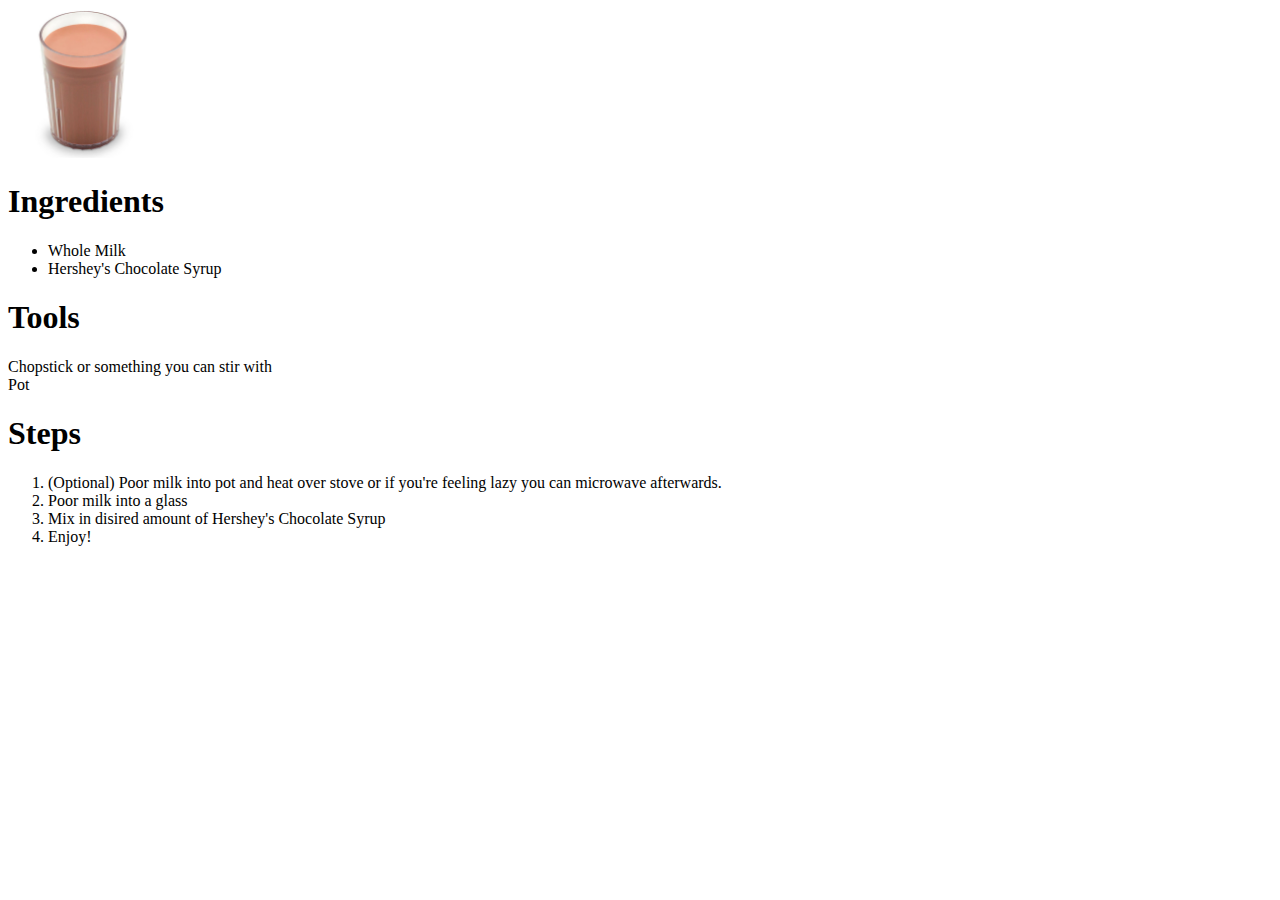
==== recipes/chocolateMilk.html @ 78fafe8c "Added chocolateMilk recipe and fixed title for ice" ====
<!DOCTYPE html>
<html lang="en">
<head>
    <meta charset="UTF-8">
    <meta http-equiv="X-UA-Compatible" content="IE=edge">
    <meta name="viewport" content="width=device-width, initial-scale=1.0">
    <title>Chocolate Milk</title>
    
</head>
<body>
    <img src="chocomilk.jpg" width='150'/>
    <h1> Ingredients </h1>
    <ul> 
        <li> Whole Milk </li>
        <li> Hershey's Chocolate Syrup </li>
    </ul>

    <h1> Tools </h1>
    <li> Chopstick or something you can stir with </li>
    <li> Pot </li>

    <h1> Steps </h1>
    <ol> 
        <li> (Optional) Poor milk into pot and heat over stove or if you're feeling lazy you can microwave afterwards.</li>
        <li> Poor milk into a glass </li>
        <li> Mix in disired amount of Hershey's Chocolate Syrup </li>
        <li> Enjoy! </li>
    </ol>
</body>
</html>
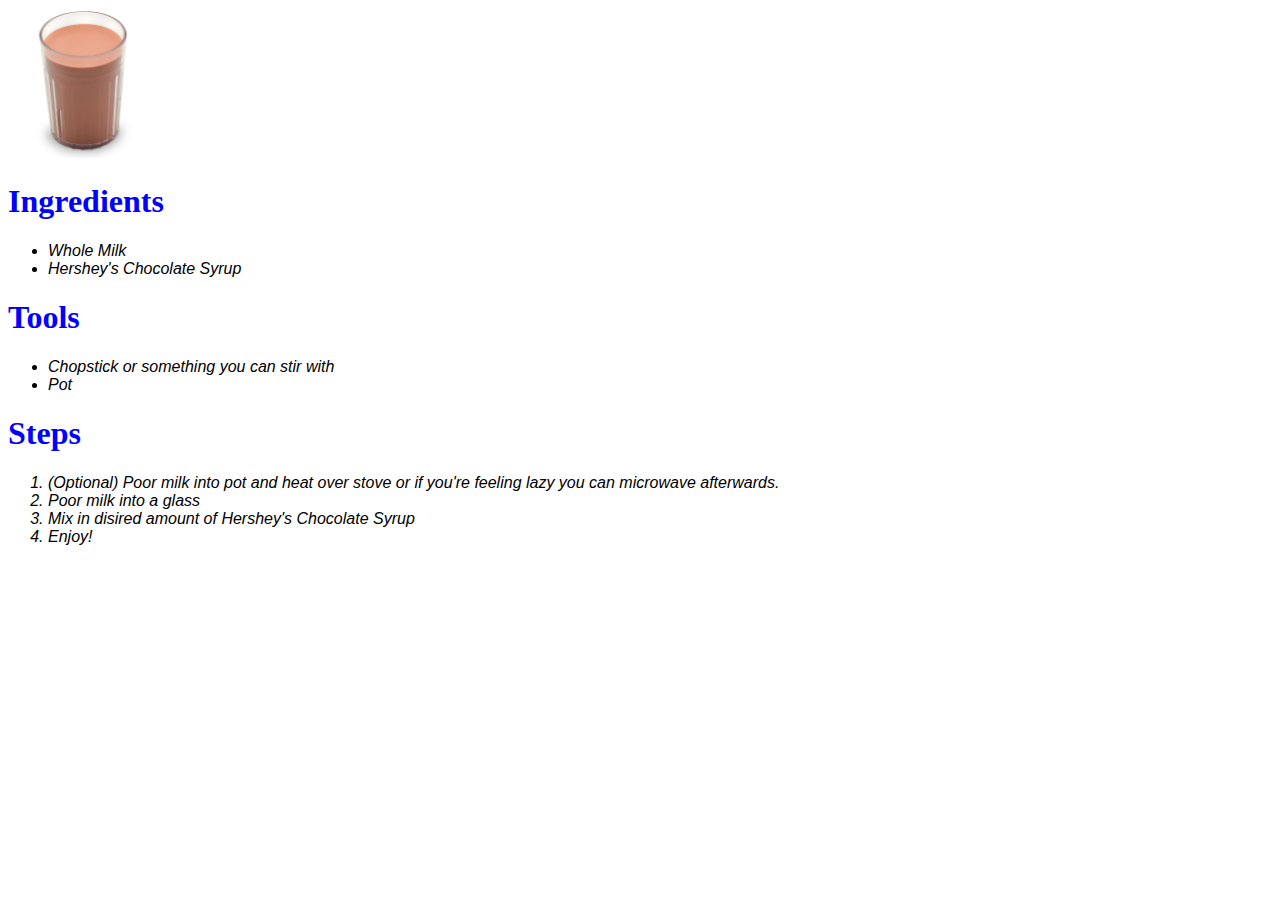
==== commit bcc4fb6e: "added css stylesheet & made code prettier" ====
--- a/recipes/chocolateMilk.html
+++ b/recipes/chocolateMilk.html
@@ -5,26 +5,36 @@
     <meta http-equiv="X-UA-Compatible" content="IE=edge">
     <meta name="viewport" content="width=device-width, initial-scale=1.0">
     <title>Chocolate Milk</title>
+    <link rel="stylesheet" href="style.css">
     
 </head>
-<body>
-    <img src="chocomilk.jpg" width='150'/>
-    <h1> Ingredients </h1>
-    <ul> 
-        <li> Whole Milk </li>
-        <li> Hershey's Chocolate Syrup </li>
-    </ul>
+    <body>
+        <img src="chocomilk.jpg" width='150'/>
+        <h1> Ingredients </h1>
+            <div class="box">
+                <ul> 
+                    <li> Whole Milk </li>
+                    <li> Hershey's Chocolate Syrup </li>
+                </ul>
+            </div>
 
-    <h1> Tools </h1>
-    <li> Chopstick or something you can stir with </li>
-    <li> Pot </li>
+        <h1> Tools </h1>
+            <div class="box">
+                <ul>
+                    <li> Chopstick or something you can stir with </li>
+                    <li> Pot </li>
+                </ul>
+            </div>
 
-    <h1> Steps </h1>
-    <ol> 
-        <li> (Optional) Poor milk into pot and heat over stove or if you're feeling lazy you can microwave afterwards.</li>
-        <li> Poor milk into a glass </li>
-        <li> Mix in disired amount of Hershey's Chocolate Syrup </li>
-        <li> Enjoy! </li>
-    </ol>
-</body>
+
+        <h1> Steps </h1>
+            <div class="box">
+                <ol> 
+                    <li> (Optional) Poor milk into pot and heat over stove or if you're feeling lazy you can microwave afterwards.</li>
+                    <li> Poor milk into a glass </li>
+                    <li> Mix in disired amount of Hershey's Chocolate Syrup </li>
+                    <li> Enjoy! </li>
+                </ol>
+            </div>
+    </body>
 </html>--- a/recipes/style.css
+++ b/recipes/style.css
@@ -0,0 +1,7 @@
+h1 {
+    color: blue;
+}
+.box {
+    font-family: Verdana, Geneva, Tahoma, sans-serif;
+    font-style: italic;
+}